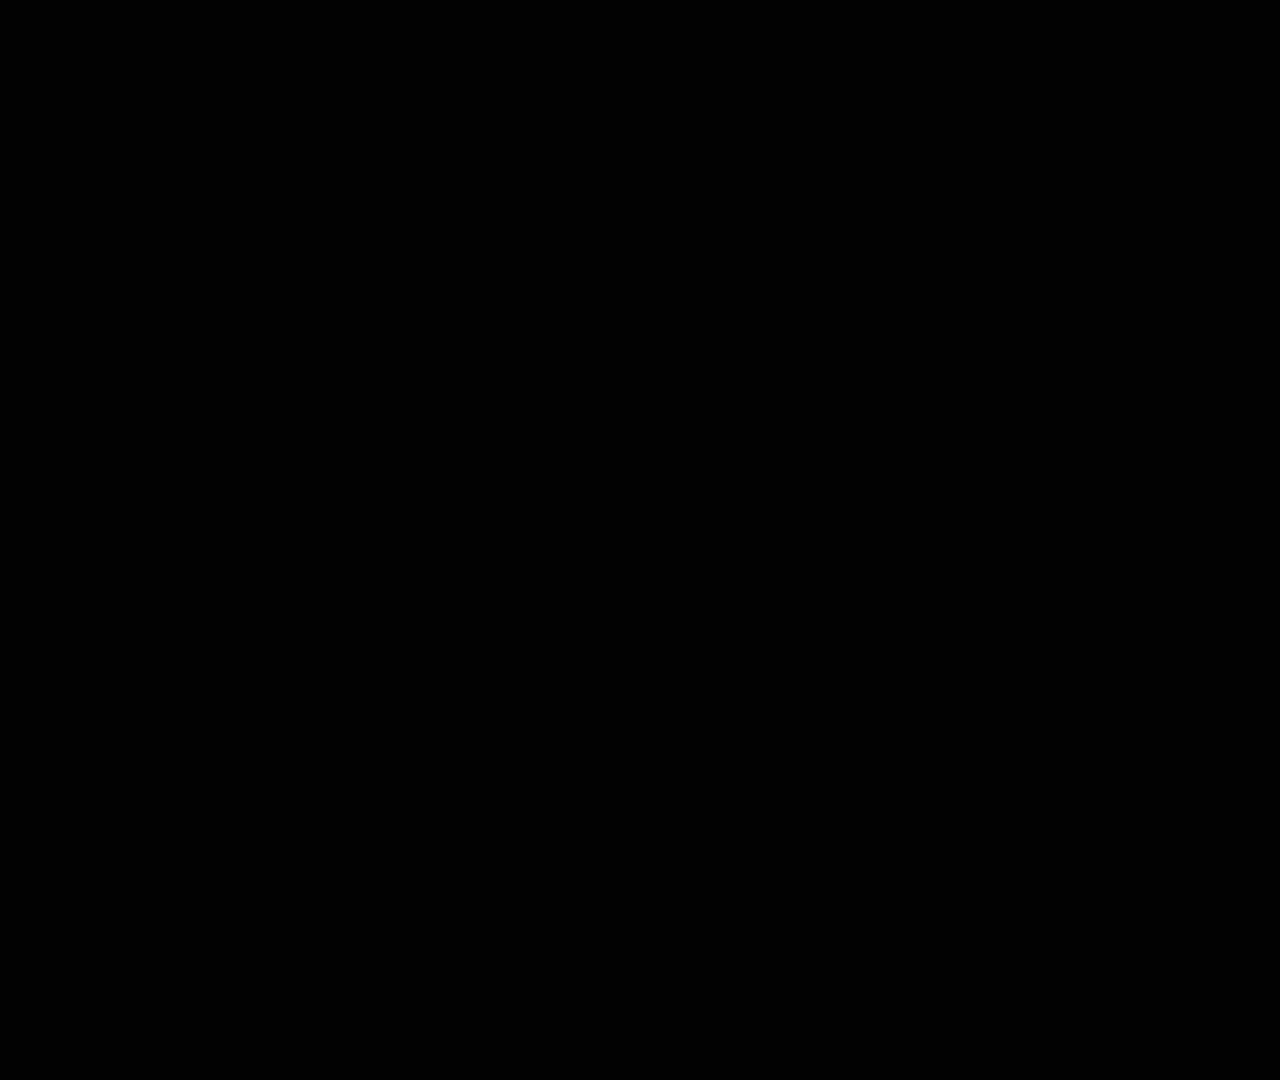
==== index.html @ 79a409b9 "Add files via upload" ====
<!DOCTYPE html>
<html lang="en">

<head>
    <meta charset="UTF-8">
    <meta http-equiv="X-UA-Compatible" content="IE=edge">
    <meta name="viewport" content="width=device-width, initial-scale=1.0">
    <title>Statystyki graczy</title>
    <script src="https://unpkg.com/react/umd/react.development.js"></script>
    <script src="https://unpkg.com/react-dom/umd/react-dom.development.js"></script>
    <script src="https://unpkg.com/babel-standalone/babel.js"></script>
    <link rel="stylesheet" href="style.css">
</head>

<body>
    <div id="app"></div>
    <script type="text/babel">

        class Menu extends React.Component {
            render() {
                return (<div id="network"><div className="left"><MenuLink link="index.php" name="Strona Główna" /><MenuLink link="https://paintballmod.com/" name="Forum" /><MenuLink link="https://paintballmod.com/bany/ban_list.php" name="Lista Banów" /><MenuLink link="https://paintballmod.com/stats/dd2" name="Statystyki DD2" /><MenuLink link="https://paintballmod.com/stats/pbw" name="Statystyki PBW" /><MenuLink link="https://paintballmod.com/stats/4maps" name="Statystyki 4 Maps" /><MenuLink link="https://paintballmod.com/stats/miragecsgo" name="CS:GO Mirage" /><MenuLink link="https://paintballmod.com/shop" name="Sklep CS 1.6" /><MenuLink link="https://paintballmod.com/goshop" name="Sklep CS:GO" /></div></div>)
            }
        }

        class MenuLink extends React.Component {
            render() {
                const { link, name } = this.props
                return <a href={link}>{name}</a>
            }
        }

        class Logo extends React.Component {
            render() {
                return <div className="logo-container"><a href="https://paintballmod.com/index.php"><img src="https://paintballmod.com/bany/images/banner/logopbmod.png" className="logo" /></a></div>
            }
        }

        class Banners extends React.Component {
            render() {
                return (
                    <div class="container">
                        <h1>Wybierz serwer</h1>
                        <div class="content">
                            <Banner link="https://paintballmod.com/stats/dd2" imgSrc="https://paintballmod.com/baneryfora/dd2-tiny.png" />
                            <Banner link="https://paintballmod.com/stats/pbw" imgSrc="https://paintballmod.com/baneryfora/world-tiny.png" />
                        </div>
                        <div class="content">
                            <Banner link="https://paintballmod.com/stats/4maps" imgSrc="https://paintballmod.com/baneryfora/4maps.png" />
                            <Banner link="https://paintballmod.com/stats/miragecsgo" imgSrc="https://paintballmod.com/baneryfora/arena-tiny.png" />
                        </div>
                    </div>
                )
            }
        }

        class Banner extends React.Component {
            render() {
                const {link, imgSrc} = this.props
                return <a href={link}><img src={imgSrc} /></a>
            }
        }

        class Footer extends React.Component {
            render() {
                return <footer className="footer">Made with ❤️ by <a href="https://paintballmod.com/Uzytkownik-poftorek_4326">Poftorek</a></footer>
            }
        }

        class App extends React.Component {
            render() {
                return (<div><Menu/><Logo/><Banners /><Footer /></div>)
            }
        }

        ReactDOM.render(
        <App />,
          document.getElementById('app'),
        )

      </script>
</body>

</html>
---- style.css ----
.content a {
    padding: 10px;
}

.container {
    flex-direction: column;
    justify-content: center;
    display: flex;
    align-items: center;
}

.content {
    display: flex;
    justify-content: center;
}

body::before {
    content: "";
    position: absolute;
    top: 0;
    left: 0;
    right: 0;
    z-index: -1;
    height: 1080px;
    background: url(https://paintballmod.com/images/army/tlo3_flat-tiny.png) center top no-repeat
}

.search {
    display: flex;
    justify-content: center
}

label {
    border: 1px solid #01d676;
    padding: 20px
}

form {
    text-align: center;
    margin-bottom: 50px
}

tr {
    text-align: center;
    border-bottom: 1px solid #353535
}

a:link,
a:visited,
a {
    text-decoration: none;
    color: #01c06a
}

th a::after {
    content: ' \21A1'
}

body {
    font-family: 'Roboto Condensed', sans-serif;
    color: #686868;
    font-size: 15px;
    background: #020202;
    background-position: center top;
    overflow: hidden;
    width: 100vw;
    margin: 0;
}

.table__container td {
    background: #252525;
}

.logo-container {
    display: flex;
    margin-bottom: 50px;
    flex-direction: column;
    align-items: center;
}

.logo {
    margin: auto;
    display: block;
    max-width: 300px;
}

input {
    background: #555;
    border: 1px solid #666;
    color: #f5f5f5;
    font-family: 'Roboto', sans-serif !important;
    border-radius: 0;
    padding: 6px;
    margin-right: 5px;
}


button#action {
    cursor: pointer;
    background: #313131fa;
    border: 1px solid #5a5a56;
    color: #b3adad;
    padding: 6px;
    border-radius: 7px;
    display: inline-block;
    padding: 3.5px 8.25px;
    outline: 0;
    cursor: pointer;
    text-transform: uppercase;
    box-sizing: border-box;
    -moz-box-sizing: border-box;
    -webkit-box-sizing: border-box;
    position: relative;
    overflow: hidden;
    outline: 0;
    border: 0;
    border-radius: 3px;
    background-color: #69dd61;
    background: -moz-radial-gradient(center, ellipse cover, #e8a251 0%, #53b94c 100%);
    background: -webkit-gradient(radial, center center, 0px, center center, 100%, color-stop(0%, #69dd61), color-stop(100%, #53b94c));
    background: -webkit-radial-gradient(center, ellipse cover, #69dd61 0%, #53b94c 100%);
    background: -o-radial-gradient(center, ellipse cover, #69dd61 0%, #53b94c 100%);
    background: -ms-radial-gradient(center, ellipse cover, #e8a251 0%, #c64723 100%);
    background: radial-gradient(ellipse at top, #69dd61 0%, #53b94c 100%);
    filter: progid:DXImageTransform.Microsoft.gradient(startColorstr='#e8a251', endColorstr='#c64723', GradientType=1);
    box-shadow: inset 0 -2px 1px 0 #4cb745;
    padding: 7.35px 10px 7.35px 10px;
    color: #fff;
    text-transform: uppercase;
    font-size: 14px;
    font-weight: 400;
    line-height: 14px;
    text-shadow: 0 1px 1px rgba(0, 0, 0, 0.3);
    transition: .3s ease-in-out all;

}

.right a {
    display: inline !important
}

.table-title {
    text-align: center;
    font-weight: bold;
}

table {
    margin-bottom: 1.4em;
    width: 100%;
    background-color: transparent;
}

table,
td,
th {
    border-collapse: collapse;
    margin: auto;
}

td {
    padding: 10px;
}

th {
    background-color: #555;
    padding-right: 35px;
    padding: 15px;
    margin-bottom: 20px;
    border: 1px solid #0000;
    color: #d2d2d2;
    line-height: 29px;
    font-size: 13px;
}

.one-ban {
    border-bottom: 1px solid #555555;
}

.head {
    padding: 15px;
    margin-bottom: 20px;
    border: 1px solid #0000;
    border-radius: 4px;
    color: #d2d2d2;
    background-color: #555;
}

.table__container {
    background-color: #252525;
}

.container {
    width: 85%;
    margin: auto;
}

#network {
    background: #111;
    margin-bottom: 50px;
}

#network .left {
    display: flex;
    justify-content: flex-start;
    align-items: center;
    flex: 1;
    float: none !important;
    margin-left: 50px;
    line-height: 66px;
    background: #111;
}

#network a {
    color: #f5f5f5;
    font-weight: lighter;
    white-space: nowrap;
    text-decoration: none;
    text-transform: uppercase;
    font-size: 14.75px;
    -webkit-transition: .3s ease-in-out all;
    -o-transition: .3s ease-in-out all;
    transition: .3s ease-in-out all;
    margin-left: 20px;
    display: inline-block;
    vertical-align: middle;
    -webkit-transform: perspective(1px) translateZ(0);
    transform: perspective(1px) translateZ(0);
    box-shadow: 0 0 1px rgba(0, 0, 0, 0);
    position: relative;
}

#network a:before {
    content: "";
    position: absolute;
    z-index: -1;
    left: 51%;
    right: 51%;
    bottom: 0;
    background: #01b462;
    height: 4px;
    -webkit-transition-property: left, right;
    transition-property: left, right;
    -webkit-transition-duration: .3s;
    transition-duration: .3s;
    -webkit-transition-timing-function: ease-out;
    transition-timing-function: ease-out
}

#network a:hover::before {
    left: 0;
    right: 0
}

#network a:last-child {
    color: #30ce86
}

#network a:hover {
    color: #b3b1b1 !important
}

#network .right {
    display: flex;
    justify-content: flex-end;
    align-items: center;
    line-height: 66px;
    margin-right: 50px;
    background: #111;
}

#network>.center-wrapper {
    display: flex;
    justify-content: flex-end;
    flex-wrap: wrap;
    background: #111;
}

#network .tabbed a {
    display: block;
    color: #f5f5f5;
    text-decoration: none;
    text-transform: uppercase;
    font-size: 14.75px;
    -webkit-transition: .3s ease-in-out all;
    -o-transition: .3s ease-in-out all;
    transition: .3s ease-in-out all;
    margin-left: 20px
}

#network .install span {
    display: block;
    padding: 6px 10px 7px;
    text-decoration: none
}

#network li a {
    color: #d7d7d7
}

#network li a:hover {
    color: #FFF;
    background: url(/images/trans10.png) repeat;
    background: rgba(255, 255, 255, 0.05)
}

#network li.current-tab a {
    background: #FFF;
    font-weight: 700
}

#network .text-separator,
#network span {
    color: #999
}

#toolbar {
    padding: 12px 0 8px;
    font-size: 1.1em;
    color: #999
}

#toolbar img {
    vertical-align: middle
}

#header {
    padding: 40px 0 0;
    min-height: 84px;
    position: relative
}

#site-title {
    font: normal 1.6em serif;
    padding-bottom: 24px
}

#site-title span {
    color: #999
}

#site-title a {
    color: #000;
    text-decoration: none
}

#navigation {
    margin-bottom: 24px
}

#navigation a {
    display: block;
    text-decoration: none
}

#main-nav a {
    color: rgba(255, 255, 255, 0.5);
    font-size: 1.5em;
    padding: 9px 14px
}

#main-nav li:first-child {
    background: none
}

#main-nav li.current-tab a,
#main-nav a:hover {
    color: #FFF;
    text-decoration: underline
}

#main-nav li.current-tab a {
    background: url(/images/navigation-arrow.gif) no-repeat center bottom
}

#sub-nav {
    background: #252525
}

#sub-nav a {
    font-family: tahoma, arial, verdana, sans-serif, Lucida Sans;
    font-weight: 700;
    color: #a3a9ab;
    padding: 10px
}

#sub-nav li.current-tab a,
#sub-nav a:hover {
    text-decoration: underline
}

.main#main-three-columns .sidebar {
    width: 193px
}

.main#main-three-columns #main-left {
    width: 800px
}

.main#main-two-columns .sidebar {
    width: 260px
}

.main#main-two-columns #main-left {
    width: 951px
}

.main#main-two-columns .sidebar-50-50 {
    width: 460px
}

.main#main-two-columns #main-left-50-50 {
    width: 471px
}
.footer {
    position: fixed;
    bottom: 0;
    left: 0;
    right: 0;
    background: #101010;
    padding: 10px;
    text-align: center;
}
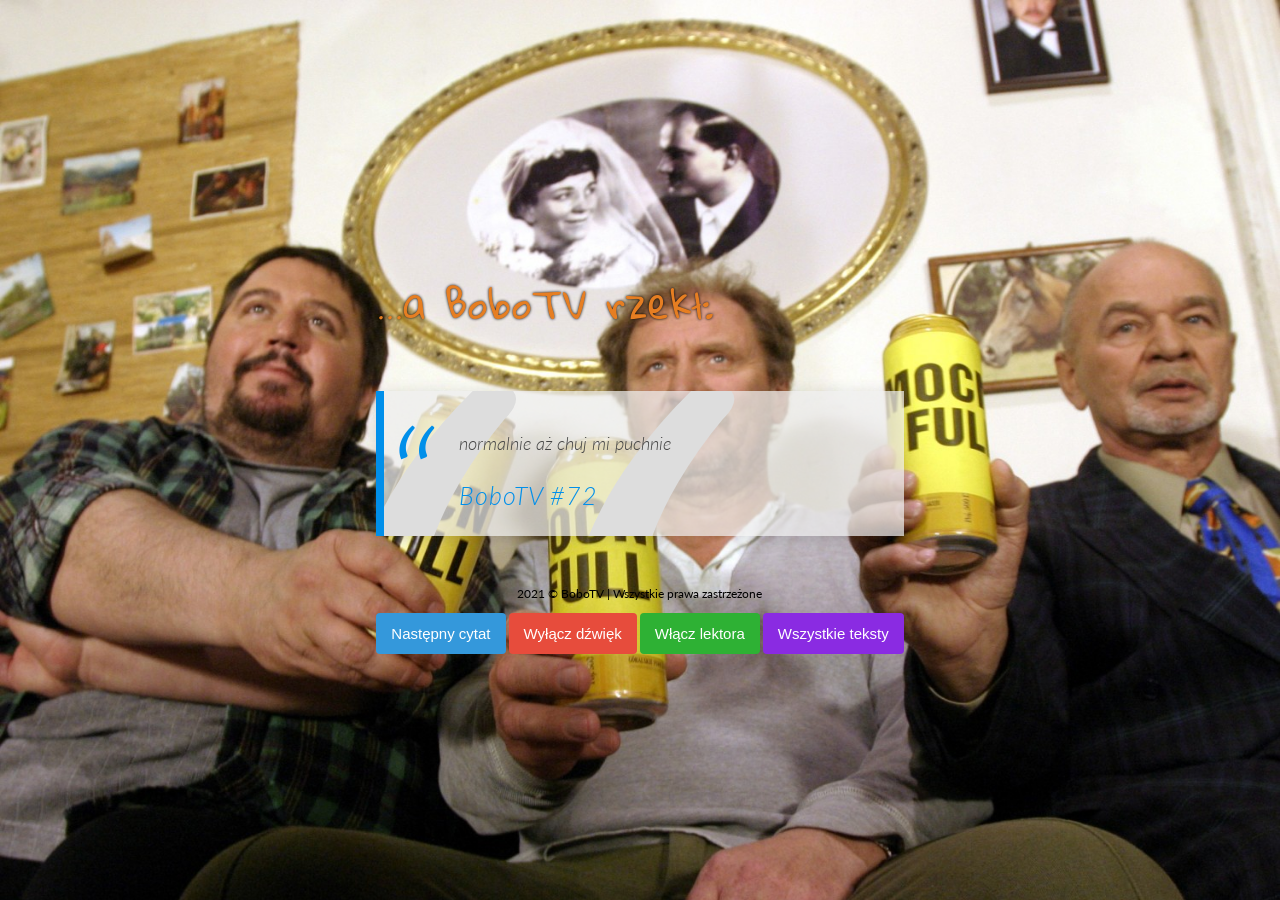
==== commit 9cc74df1: "Add files via upload" ====
--- a/index.html
+++ b/index.html
@@ -1,83 +1,51 @@
-<!DOCTYPE html>
-<html lang="en">
+﻿<!DOCTYPE html>
+<html lang="pl">
 
 <head>
-    <meta charset="UTF-8">
-    <meta http-equiv="X-UA-Compatible" content="IE=edge">
-    <meta name="viewport" content="width=device-width, initial-scale=1.0">
-    <title>Statystyki graczy</title>
-    <script src="https://unpkg.com/react/umd/react.development.js"></script>
-    <script src="https://unpkg.com/react-dom/umd/react-dom.development.js"></script>
-    <script src="https://unpkg.com/babel-standalone/babel.js"></script>
-    <link rel="stylesheet" href="style.css">
+  <meta charset="UTF-8">
+  <meta name="viewport" content="width=device-width, initial-scale=1.0">
+  <title>Tekst BoboTV na dziś</title>
+  <link rel="preconnect" href="https://fonts.googleapis.com">
+  <link rel="preconnect" href="https://fonts.gstatic.com" crossorigin>
+  <link href="https://fonts.googleapis.com/css2?family=Lato&display=swap" rel="stylesheet">
+  <link rel="preconnect" href="https://fonts.googleapis.com">
+  <link rel="preconnect" href="https://fonts.gstatic.com" crossorigin>
+  <link href="https://fonts.googleapis.com/css2?family=Festive&family=Fuggles&family=Gloria+Hallelujah&display=swap"
+    rel="stylesheet">
+  <link rel="stylesheet" href="./style.css?v=1.6">
 </head>
 
 <body>
-    <div id="app"></div>
-    <script type="text/babel">
+  <div>
+    <div class="heading">...a BoboTV rzekł:</div>
+    <blockquote>
+      <p class="quote"></p>
+      <span class="number"></span>
+    </blockquote>
 
-        class Menu extends React.Component {
-            render() {
-                return (<div id="network"><div className="left"><MenuLink link="index.php" name="Strona Główna" /><MenuLink link="https://paintballmod.com/" name="Forum" /><MenuLink link="https://paintballmod.com/bany/ban_list.php" name="Lista Banów" /><MenuLink link="https://paintballmod.com/stats/dd2" name="Statystyki DD2" /><MenuLink link="https://paintballmod.com/stats/pbw" name="Statystyki PBW" /><MenuLink link="https://paintballmod.com/stats/4maps" name="Statystyki 4 Maps" /><MenuLink link="https://paintballmod.com/stats/miragecsgo" name="CS:GO Mirage" /><MenuLink link="https://paintballmod.com/shop" name="Sklep CS 1.6" /><MenuLink link="https://paintballmod.com/goshop" name="Sklep CS:GO" /></div></div>)
-            }
-        }
 
-        class MenuLink extends React.Component {
-            render() {
-                const { link, name } = this.props
-                return <a href={link}>{name}</a>
-            }
-        }
+    <footer>
+      <p class="main">
+        2021 © BoboTV | Wszystkie prawa zastrzeżone
+      </p>
 
-        class Logo extends React.Component {
-            render() {
-                return <div className="logo-container"><a href="https://paintballmod.com/index.php"><img src="https://paintballmod.com/bany/images/banner/logopbmod.png" className="logo" /></a></div>
-            }
-        }
+      <button class="btn btn-first btn-quote">Następny cytat</button>
+      <button class="btn btn-secondary btn-disable">Wyłącz dźwięk</button>
+      <button class="btn btn-third btn-enable">Włącz lektora</button>
+      <button class="btn btn-fourth" id="myBtn">Wszystkie teksty</button>
 
-        class Banners extends React.Component {
-            render() {
-                return (
-                    <div class="container">
-                        <h1>Wybierz serwer</h1>
-                        <div class="content">
-                            <Banner link="https://paintballmod.com/stats/dd2" imgSrc="https://paintballmod.com/baneryfora/dd2-tiny.png" />
-                            <Banner link="https://paintballmod.com/stats/pbw" imgSrc="https://paintballmod.com/baneryfora/world-tiny.png" />
-                        </div>
-                        <div class="content">
-                            <Banner link="https://paintballmod.com/stats/4maps" imgSrc="https://paintballmod.com/baneryfora/4maps.png" />
-                            <Banner link="https://paintballmod.com/stats/miragecsgo" imgSrc="https://paintballmod.com/baneryfora/arena-tiny.png" />
-                        </div>
-                    </div>
-                )
-            }
-        }
+		<div id="myModal" class="modal">
 
-        class Banner extends React.Component {
-            render() {
-                const {link, imgSrc} = this.props
-                return <a href={link}><img src={imgSrc} /></a>
-            }
-        }
+		  <div class="modal-content">
+			<span class="close">&times;</span>
+			<ul id="list"></ul>
+      </div>
 
-        class Footer extends React.Component {
-            render() {
-                return <footer className="footer">Made with ❤️ by <a href="https://paintballmod.com/Uzytkownik-poftorek_4326">Poftorek</a></footer>
-            }
-        }
+		</div>
+    </footer>
 
-        class App extends React.Component {
-            render() {
-                return (<div><Menu/><Logo/><Banners /><Footer /></div>)
-            }
-        }
-
-        ReactDOM.render(
-        <App />,
-          document.getElementById('app'),
-        )
-
-      </script>
+  </div>
+  <script src="./script.js?v=1.7"></script>
 </body>
 
 </html>
--- a/style.css
+++ b/style.css
@@ -1,422 +1,175 @@
-.content a {
-    padding: 10px;
+body {
+  background-image: url(./images/bckg.jpg);
+  background-repeat: no-repeat;
+  background-size: cover;
+  font-family: 'Lato', sans-serif;
+  height: 100vh;
+  display: flex;
+  justify-content: center;
+  align-items: center;
+  margin: 0;
+  padding: 0;
 }
 
-.container {
-    flex-direction: column;
-    justify-content: center;
-    display: flex;
-    align-items: center;
+.heading {
+  font-family: 'Gloria Hallelujah', cursive;
+  color: #E67E22;
+  display: block;
+  font-size: 2.4em;
+  font-weight: 300;
+  text-shadow: 0 0 3px black;
+  letter-spacing: 1px;
+  margin-top: .5em;
 }
 
-.content {
-    display: flex;
-    justify-content: center;
+a {
+  text-decoration: none;
 }
 
-body::before {
-    content: "";
-    position: absolute;
-    top: 0;
-    left: 0;
-    right: 0;
-    z-index: -1;
-    height: 1080px;
-    background: url(https://paintballmod.com/images/army/tlo3_flat-tiny.png) center top no-repeat
+blockquote {
+  background: #edededb8;
+  border-left: 8px solid #008FEA;
+  box-shadow: 0 3px 15px rgba(0, 0, 0, .15);
+  color: #444;
+  font-size: 1.1em;
+  font-style: italic;
+  font-weight: 300;
+  line-height: 1.6;
+  margin: 50px auto;
+  padding: 1.2em 30px 1.2em 75px;
+  position: relative;
+  vertical-align: super;
+  /* width: 60%; */
+  z-index: 0;
+  overflow: hidden;
 }
 
-.search {
-    display: flex;
-    justify-content: center
+blockquote::before {
+  color: #008FEA;
+  content: "\201C";
+  font-size: 9em;
+  left: 0;
+  position: absolute;
+  top: -35px;
 }
 
-label {
-    border: 1px solid #01d676;
-    padding: 20px
+blockquote p::before {
+  color: #ddd;
+  content: "\201C";
+  font-size: 100em;
+  line-height: 0.65em;
+  right: .095em;
+  position: absolute;
+  z-index: -1;
 }
 
-form {
-    text-align: center;
-    margin-bottom: 50px
+blockquote span {
+  color: #008FEA;
+  display: block;
+  font-size: 1.4em;
+  font-weight: 300;
+  letter-spacing: 1px;
+  margin-top: .5em;
 }
 
-tr {
-    text-align: center;
-    border-bottom: 1px solid #353535
+footer {
+  color: #000;
+  font-size: 12px;
+  margin-top: 2em;
+  text-align: center;
 }
 
-a:link,
-a:visited,
-a {
-    text-decoration: none;
-    color: #01c06a
+footer a {
+  color: #008FEA;
+  text-decoration: none;
 }
 
-th a::after {
-    content: ' \21A1'
+.btn {
+  color: white;
+  border: none;
+  font-size: 15px;
+  font-weight: normal;
+  line-height: 1.4;
+  border-radius: 4px;
+  padding: 10px 15px;
+  -webkit-font-smoothing: subpixel-antialiased;
+  transition: border .25s linear, color .25s linear, background-color .25s linear;
+  cursor: pointer;
 }
 
-body {
-    font-family: 'Roboto Condensed', sans-serif;
-    color: #686868;
-    font-size: 15px;
-    background: #020202;
-    background-position: center top;
-    overflow: hidden;
-    width: 100vw;
-    margin: 0;
+.btn-quote {
+  background-color: #3498db;
 }
 
-.table__container td {
-    background: #252525;
+.btn-quote:hover {
+  background-color: #0086df;
 }
 
-.logo-container {
-    display: flex;
-    margin-bottom: 50px;
-    flex-direction: column;
-    align-items: center;
+.btn-disable {
+  background-color: #e74c3c;
 }
 
-.logo {
-    margin: auto;
-    display: block;
-    max-width: 300px;
+.btn-enable {
+  background-color: #2eb134;
 }
 
-input {
-    background: #555;
-    border: 1px solid #666;
-    color: #f5f5f5;
-    font-family: 'Roboto', sans-serif !important;
-    border-radius: 0;
-    padding: 6px;
-    margin-right: 5px;
+.btn-fourth {
+  background: blueviolet;
 }
 
-
-button#action {
-    cursor: pointer;
-    background: #313131fa;
-    border: 1px solid #5a5a56;
-    color: #b3adad;
-    padding: 6px;
-    border-radius: 7px;
-    display: inline-block;
-    padding: 3.5px 8.25px;
-    outline: 0;
-    cursor: pointer;
-    text-transform: uppercase;
-    box-sizing: border-box;
-    -moz-box-sizing: border-box;
-    -webkit-box-sizing: border-box;
-    position: relative;
-    overflow: hidden;
-    outline: 0;
-    border: 0;
-    border-radius: 3px;
-    background-color: #69dd61;
-    background: -moz-radial-gradient(center, ellipse cover, #e8a251 0%, #53b94c 100%);
-    background: -webkit-gradient(radial, center center, 0px, center center, 100%, color-stop(0%, #69dd61), color-stop(100%, #53b94c));
-    background: -webkit-radial-gradient(center, ellipse cover, #69dd61 0%, #53b94c 100%);
-    background: -o-radial-gradient(center, ellipse cover, #69dd61 0%, #53b94c 100%);
-    background: -ms-radial-gradient(center, ellipse cover, #e8a251 0%, #c64723 100%);
-    background: radial-gradient(ellipse at top, #69dd61 0%, #53b94c 100%);
-    filter: progid:DXImageTransform.Microsoft.gradient(startColorstr='#e8a251', endColorstr='#c64723', GradientType=1);
-    box-shadow: inset 0 -2px 1px 0 #4cb745;
-    padding: 7.35px 10px 7.35px 10px;
-    color: #fff;
-    text-transform: uppercase;
-    font-size: 14px;
-    font-weight: 400;
-    line-height: 14px;
-    text-shadow: 0 1px 1px rgba(0, 0, 0, 0.3);
-    transition: .3s ease-in-out all;
-
+/* The Modal (background) */
+.modal {
+  display: none;
+  /* Hidden by default */
+  position: fixed;
+  /* Stay in place */
+  z-index: 1;
+  /* Sit on top */
+  left: 0;
+  top: 0;
+  width: 100%;
+  /* Full width */
+  height: 100%;
+  /* Full height */
+  overflow: auto;
+  /* Enable scroll if needed */
+  background-color: rgb(0, 0, 0);
+  /* Fallback color */
+  background-color: rgba(0, 0, 0, 0.4);
+  /* Black w/ opacity */
 }
 
-.right a {
-    display: inline !important
+/* Modal Content/Box */
+.modal-content {
+  background-color: #fefefe;
+  margin: 15% auto;
+  /* 15% from the top and centered */
+  padding: 20px;
+  border: 1px solid #888;
+  width: 80%;
+  /* Could be more or less, depending on screen size */
 }
 
-.table-title {
-    text-align: center;
-    font-weight: bold;
+/* The Close Button */
+.close {
+  color: #aaa;
+  float: right;
+  font-size: 28px;
+  font-weight: bold;
 }
 
-table {
-    margin-bottom: 1.4em;
-    width: 100%;
-    background-color: transparent;
+.close:hover,
+.close:focus {
+  color: black;
+  text-decoration: none;
+  cursor: pointer;
 }
 
-table,
-td,
-th {
-    border-collapse: collapse;
-    margin: auto;
+ul {
+  display: grid;
+  grid-template-columns: 1fr 1fr;
 }
 
-td {
-    padding: 10px;
-}
-
-th {
-    background-color: #555;
-    padding-right: 35px;
-    padding: 15px;
-    margin-bottom: 20px;
-    border: 1px solid #0000;
-    color: #d2d2d2;
-    line-height: 29px;
-    font-size: 13px;
-}
-
-.one-ban {
-    border-bottom: 1px solid #555555;
-}
-
-.head {
-    padding: 15px;
-    margin-bottom: 20px;
-    border: 1px solid #0000;
-    border-radius: 4px;
-    color: #d2d2d2;
-    background-color: #555;
-}
-
-.table__container {
-    background-color: #252525;
-}
-
-.container {
-    width: 85%;
-    margin: auto;
-}
-
-#network {
-    background: #111;
-    margin-bottom: 50px;
-}
-
-#network .left {
-    display: flex;
-    justify-content: flex-start;
-    align-items: center;
-    flex: 1;
-    float: none !important;
-    margin-left: 50px;
-    line-height: 66px;
-    background: #111;
-}
-
-#network a {
-    color: #f5f5f5;
-    font-weight: lighter;
-    white-space: nowrap;
-    text-decoration: none;
-    text-transform: uppercase;
-    font-size: 14.75px;
-    -webkit-transition: .3s ease-in-out all;
-    -o-transition: .3s ease-in-out all;
-    transition: .3s ease-in-out all;
-    margin-left: 20px;
-    display: inline-block;
-    vertical-align: middle;
-    -webkit-transform: perspective(1px) translateZ(0);
-    transform: perspective(1px) translateZ(0);
-    box-shadow: 0 0 1px rgba(0, 0, 0, 0);
-    position: relative;
-}
-
-#network a:before {
-    content: "";
-    position: absolute;
-    z-index: -1;
-    left: 51%;
-    right: 51%;
-    bottom: 0;
-    background: #01b462;
-    height: 4px;
-    -webkit-transition-property: left, right;
-    transition-property: left, right;
-    -webkit-transition-duration: .3s;
-    transition-duration: .3s;
-    -webkit-transition-timing-function: ease-out;
-    transition-timing-function: ease-out
-}
-
-#network a:hover::before {
-    left: 0;
-    right: 0
-}
-
-#network a:last-child {
-    color: #30ce86
-}
-
-#network a:hover {
-    color: #b3b1b1 !important
-}
-
-#network .right {
-    display: flex;
-    justify-content: flex-end;
-    align-items: center;
-    line-height: 66px;
-    margin-right: 50px;
-    background: #111;
-}
-
-#network>.center-wrapper {
-    display: flex;
-    justify-content: flex-end;
-    flex-wrap: wrap;
-    background: #111;
-}
-
-#network .tabbed a {
-    display: block;
-    color: #f5f5f5;
-    text-decoration: none;
-    text-transform: uppercase;
-    font-size: 14.75px;
-    -webkit-transition: .3s ease-in-out all;
-    -o-transition: .3s ease-in-out all;
-    transition: .3s ease-in-out all;
-    margin-left: 20px
-}
-
-#network .install span {
-    display: block;
-    padding: 6px 10px 7px;
-    text-decoration: none
-}
-
-#network li a {
-    color: #d7d7d7
-}
-
-#network li a:hover {
-    color: #FFF;
-    background: url(/images/trans10.png) repeat;
-    background: rgba(255, 255, 255, 0.05)
-}
-
-#network li.current-tab a {
-    background: #FFF;
-    font-weight: 700
-}
-
-#network .text-separator,
-#network span {
-    color: #999
-}
-
-#toolbar {
-    padding: 12px 0 8px;
-    font-size: 1.1em;
-    color: #999
-}
-
-#toolbar img {
-    vertical-align: middle
-}
-
-#header {
-    padding: 40px 0 0;
-    min-height: 84px;
-    position: relative
-}
-
-#site-title {
-    font: normal 1.6em serif;
-    padding-bottom: 24px
-}
-
-#site-title span {
-    color: #999
-}
-
-#site-title a {
-    color: #000;
-    text-decoration: none
-}
-
-#navigation {
-    margin-bottom: 24px
-}
-
-#navigation a {
-    display: block;
-    text-decoration: none
-}
-
-#main-nav a {
-    color: rgba(255, 255, 255, 0.5);
-    font-size: 1.5em;
-    padding: 9px 14px
-}
-
-#main-nav li:first-child {
-    background: none
-}
-
-#main-nav li.current-tab a,
-#main-nav a:hover {
-    color: #FFF;
-    text-decoration: underline
-}
-
-#main-nav li.current-tab a {
-    background: url(/images/navigation-arrow.gif) no-repeat center bottom
-}
-
-#sub-nav {
-    background: #252525
-}
-
-#sub-nav a {
-    font-family: tahoma, arial, verdana, sans-serif, Lucida Sans;
-    font-weight: 700;
-    color: #a3a9ab;
-    padding: 10px
-}
-
-#sub-nav li.current-tab a,
-#sub-nav a:hover {
-    text-decoration: underline
-}
-
-.main#main-three-columns .sidebar {
-    width: 193px
-}
-
-.main#main-three-columns #main-left {
-    width: 800px
-}
-
-.main#main-two-columns .sidebar {
-    width: 260px
-}
-
-.main#main-two-columns #main-left {
-    width: 951px
-}
-
-.main#main-two-columns .sidebar-50-50 {
-    width: 460px
-}
-
-.main#main-two-columns #main-left-50-50 {
-    width: 471px
-}
-.footer {
-    position: fixed;
-    bottom: 0;
-    left: 0;
-    right: 0;
-    background: #101010;
-    padding: 10px;
-    text-align: center;
+li {
+  list-style: none;
 }
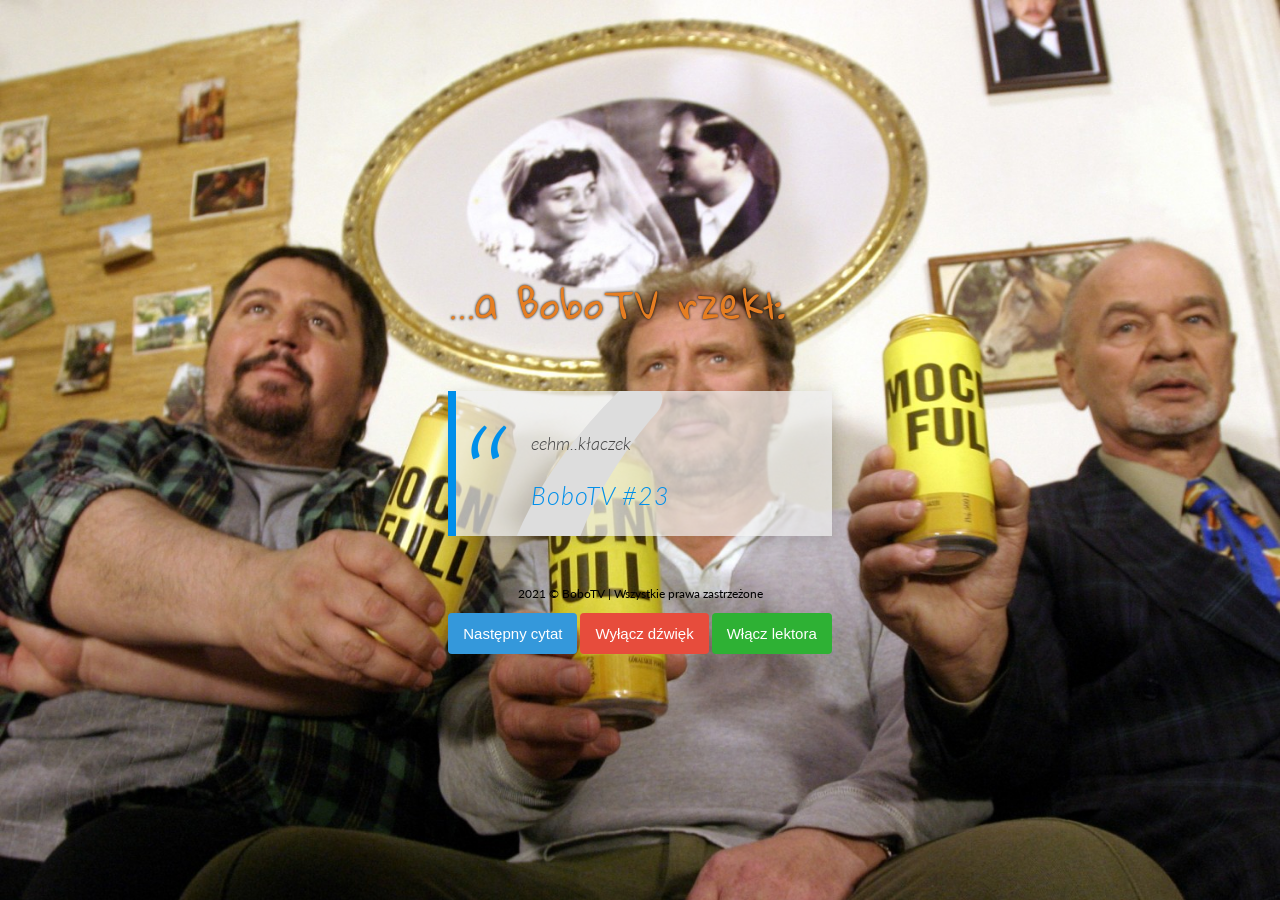
==== commit 7274511f: "Update index.html" ====
--- a/index.html
+++ b/index.html
@@ -32,7 +32,7 @@
       <button class="btn btn-first btn-quote">Następny cytat</button>
       <button class="btn btn-secondary btn-disable">Wyłącz dźwięk</button>
       <button class="btn btn-third btn-enable">Włącz lektora</button>
-      <button class="btn btn-fourth" id="myBtn">Wszystkie teksty</button>
+      <!--<button class="btn btn-fourth" id="myBtn">Wszystkie teksty</button>-->
 
 		<div id="myModal" class="modal">
 
@@ -48,4 +48,4 @@
   <script src="./script.js?v=1.7"></script>
 </body>
 
-</html>+</html>
